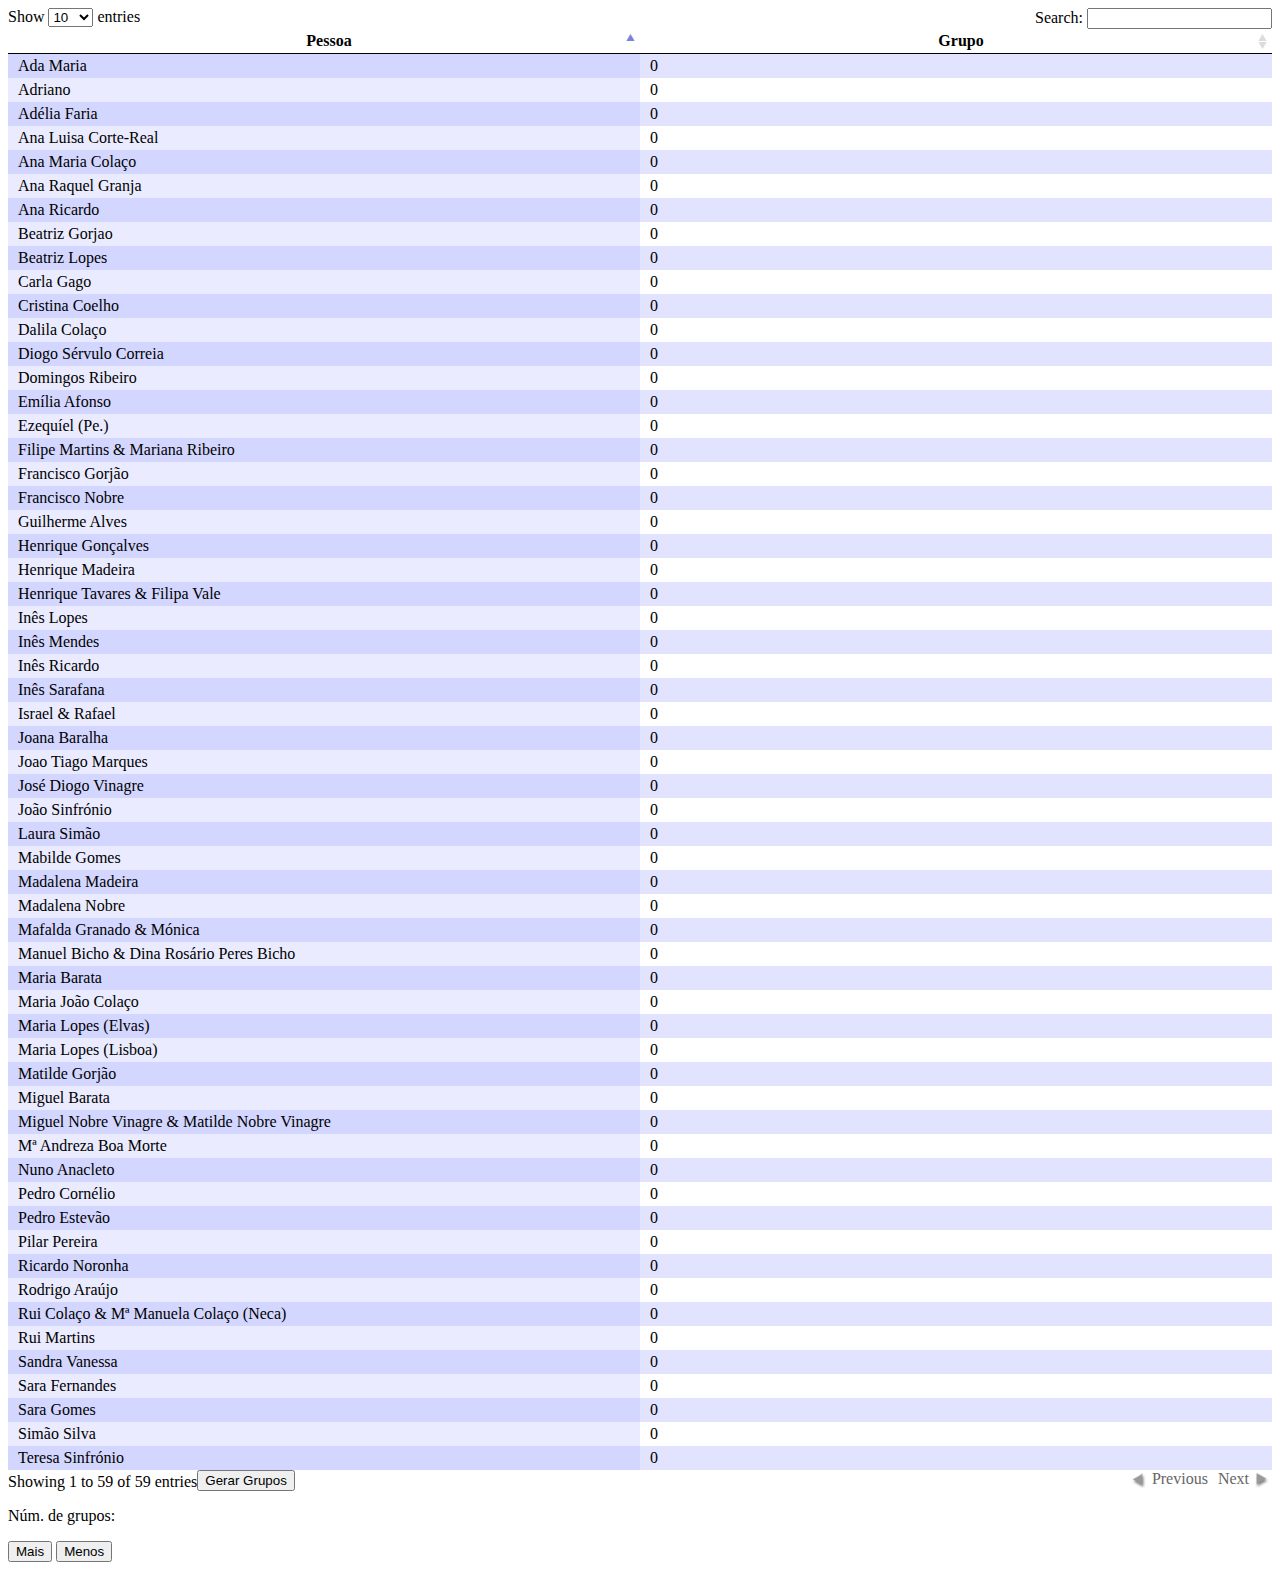
==== index.html @ 16ec0764 "Renamed to index.html." ====
<!DOCTYPE html> 
<html> 
	<head>
	<meta charset="utf-8">
	<meta name="viewport" content="width=device-width, minimum-scale=1, maximum-scale=1"> 
	
	<title>Lista Comunidade</title>
	<link rel="stylesheet"  type="text/css" href="css/themes/default/jquery.mobile-1.3.0.min.css" />
	<link rel="stylesheet"  type="text/css" href="css/jquery.dataTables.css" />
	<link rel="stylesheet"  type="text/css" href="css/jquery.dataTables_themeroller.css" />
	<script src="js/jquery-1.9.1.min.js"></script>
	<script src="js/jquery.dataTables.min.js"></script>
	<script src="js/jquery.csv-0.71.min.js"></script>
	
	<script type="text/javascript" src="lista_nova.txt"></script>
	
	<script type="text/javascript">		
	var listaArray = [];
	var numGrupos = 3;	
	
	for (var i=0;i<lista.length;i++)
	{ 
		listaArray.push([lista[i], 0]);
	}
	
	init = function(){
		$('#lista').html( '<table cellpadding="0" cellspacing="0" border="0" class="display" id="example"></table>' );
		$('#example').dataTable( {
			"iDisplayLength": listaArray.length,
			"aaData": listaArray,
			"aoColumns": [
				{ "sTitle": "Pessoa" },
				{ "sTitle": "Grupo" }
			]
		} );
	}
	
	gerar = function(){
		var tamanho = listaArray.length;
		
		for (var i=0;i<tamanho;i++)
		{ 
			var auxNome = listaArray[i];
			var auxNewPos = Math.floor((Math.random()*tamanho));
			
			listaArray[i] = listaArray[auxNewPos];
			listaArray[auxNewPos] = auxNome;
		}
		
		$('#grupos').text("Núm. de grupos: " + numGrupos);
		
		for (var i=0;i<tamanho;i++)
		{
			var newGroup = -1;
			var toContinue = true;
			var constantVal = tamanho / numGrupos;
			
			for(var j=1; j <= numGrupos && toContinue; j++)
			{
				if ( (i+1) <= Math.floor(j * constantVal))
				{
					newGroup = j;
					toContinue = false;
				}
			}
			
			listaArray[i][1] = newGroup;
		}
		
		$('#example').dataTable().fnClearTable();
		$('#example').dataTable().fnAddData(listaArray);
	}
	
	moreGroups = function() {
		numGrupos += 1;
		
		if( numGrupos > listaArray.length)
			numGrupos = listaArray.length;
		
		gerar();
	}
	
	lessGroups = function() {
		numGrupos -= 1;
		
		if( numGrupos < 1)
			numGrupos = 1;
			
		gerar();
	}
	
	</script>
	</head> 
<body onLoad="init()"> 

<!-- Pagina de entrada - All is okay here --> 
<div id="initial">
		<div id="lista">
		</div>
		
		<div id="botao" >
		<button onclick="gerar()">Gerar Grupos</button>
		<p id="grupos"> Núm. de grupos: </p>
		
		<button id="mais" onclick="moreGroups()">Mais</button>
		<button id="menos" onclick="lessGroups()">Menos</button>
		</div>
</div><!-- /page -->
</body>
</html>
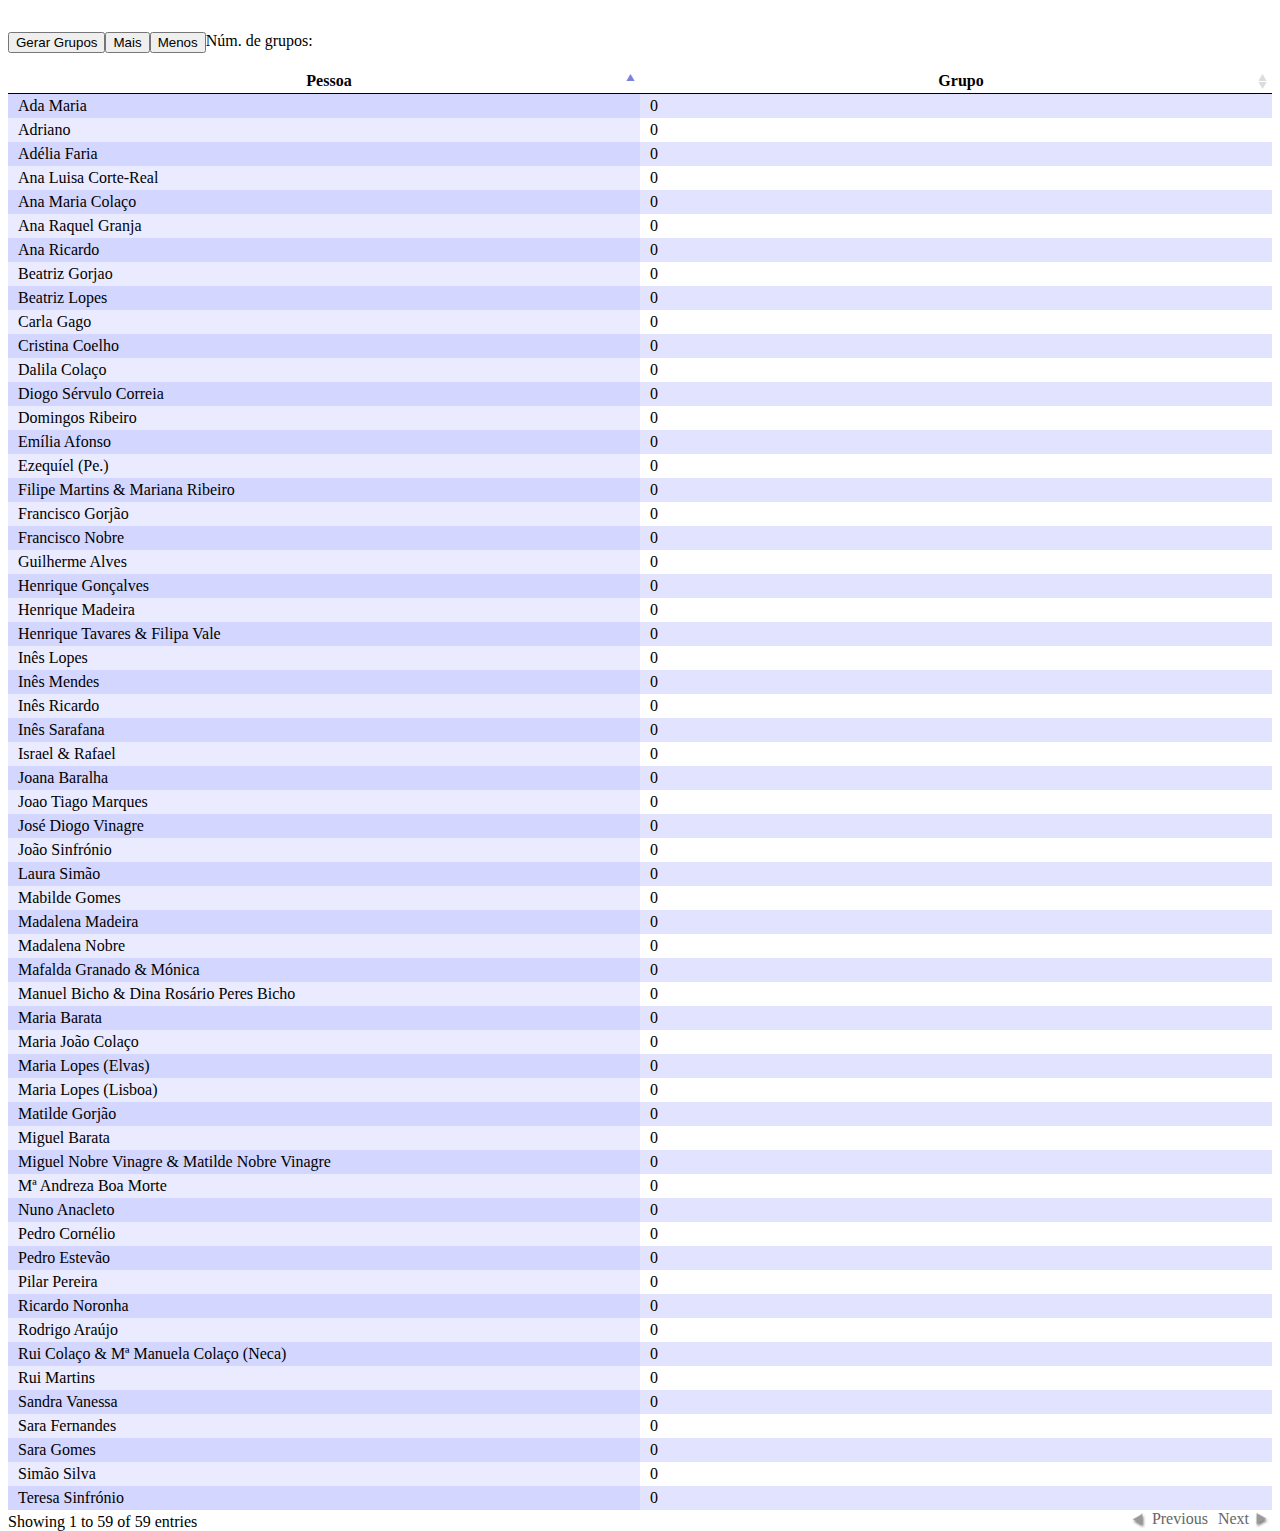
==== commit 389af9ca: "Styled" ====
--- a/index.html
+++ b/index.html
@@ -93,18 +93,16 @@
 	</head> 
 <body onLoad="init()"> 
 
-<!-- Pagina de entrada - All is okay here --> 
-<div id="initial">
+	<!-- Pagina de entrada - All is okay here --> 
+	<div id="initial">		
+		<div class="options">
+			<button id="botao" onclick="gerar()">Gerar Grupos</button>
+			<button id="mais" onclick="moreGroups()">Mais</button>
+			<button id="menos" onclick="lessGroups()">Menos</button>
+			<p id="grupos"> Núm. de grupos: </p>
+		</div>
 		<div id="lista">
 		</div>
-		
-		<div id="botao" >
-		<button onclick="gerar()">Gerar Grupos</button>
-		<p id="grupos"> Núm. de grupos: </p>
-		
-		<button id="mais" onclick="moreGroups()">Mais</button>
-		<button id="menos" onclick="lessGroups()">Menos</button>
-		</div>
-</div><!-- /page -->
+	</div><!-- /page -->
 </body>
 </html>
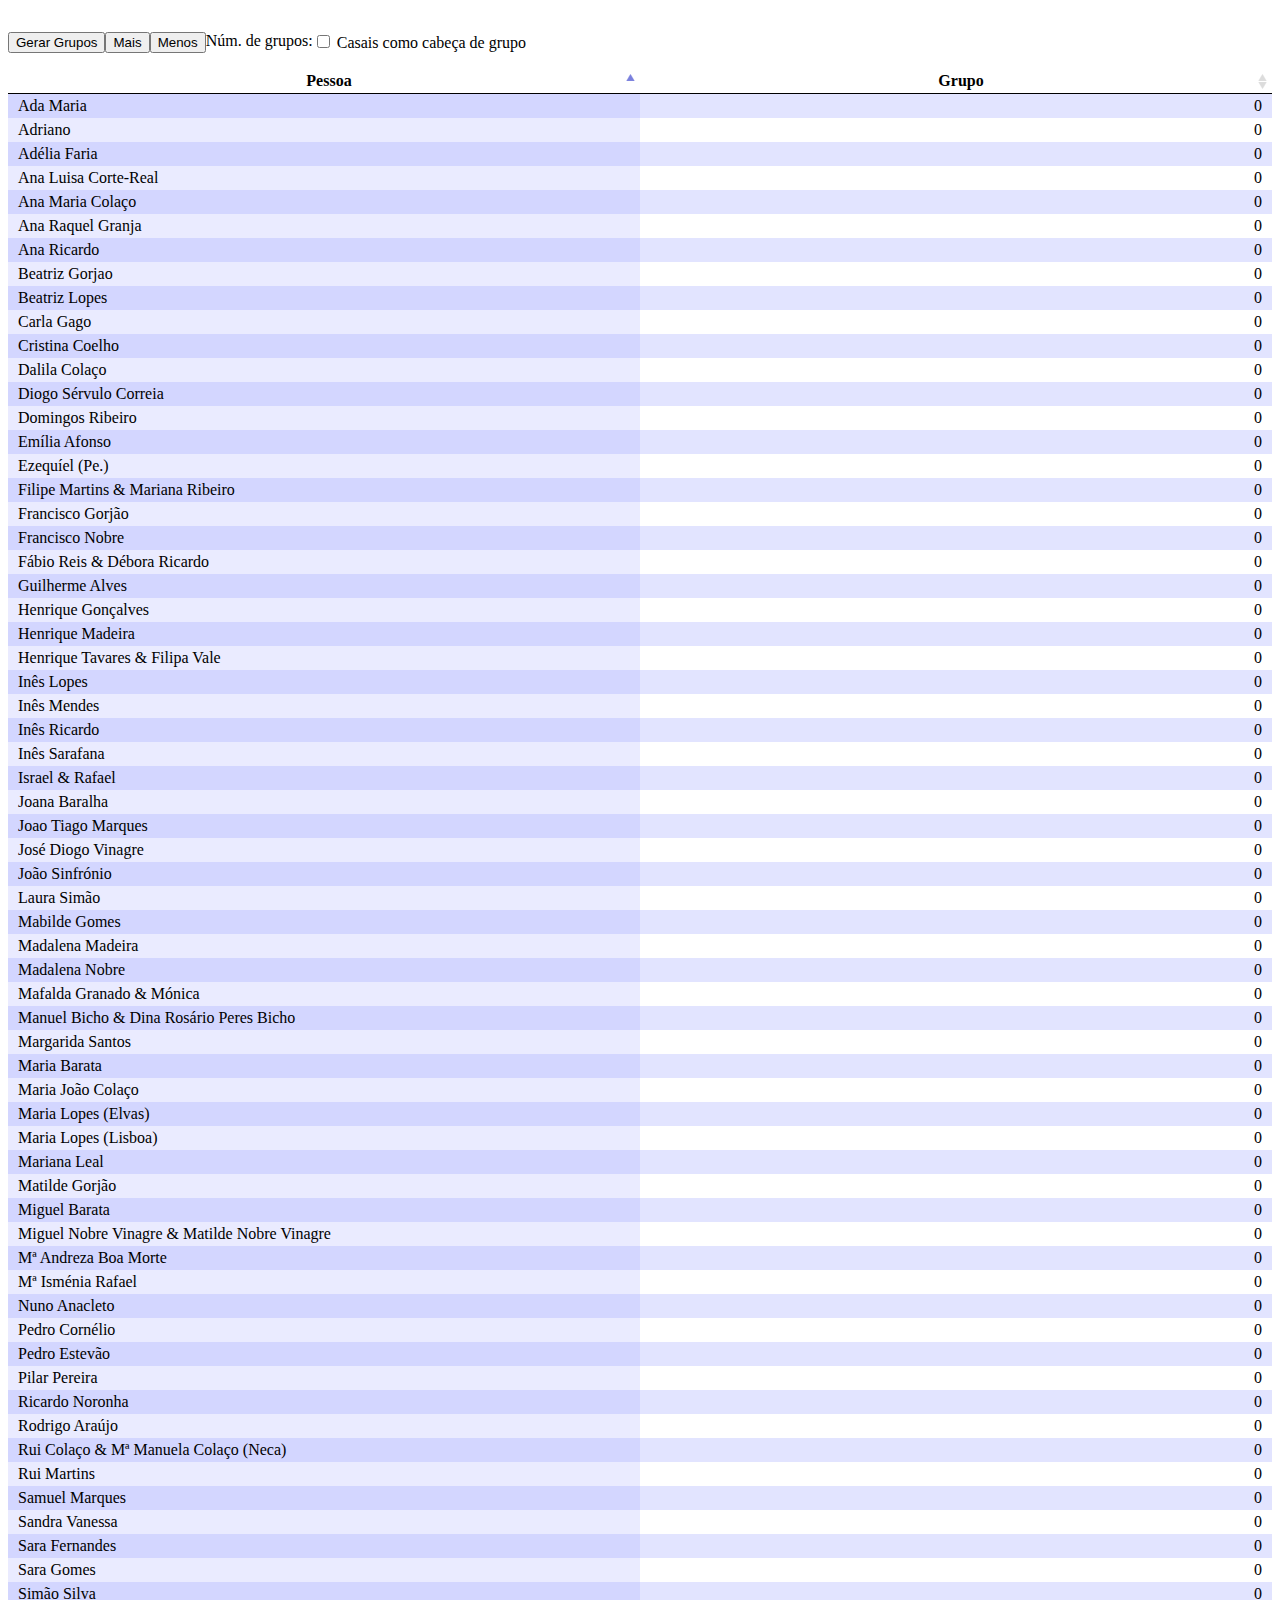
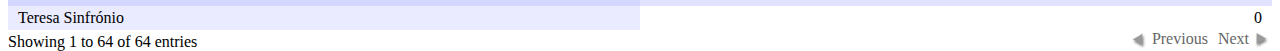
==== commit 3a55d8cb: "Adding the leader function." ====
--- a/index.html
+++ b/index.html
@@ -20,7 +20,7 @@
 	
 	for (var i=0;i<lista.length;i++)
 	{ 
-		listaArray.push([lista[i], 0]);
+		listaArray.push([lista[i], 0, lista[i].indexOf("&") != -1]);
 	}
 	
 	init = function(){
@@ -30,7 +30,8 @@
 			"aaData": listaArray,
 			"aoColumns": [
 				{ "sTitle": "Pessoa" },
-				{ "sTitle": "Grupo" }
+				{ "sTitle": "Grupo" },
+				//{ "sTitle": "Lider" }
 			]
 		} );
 	}
@@ -89,6 +90,12 @@
 		gerar();
 	}
 	
+	leaderGroups = function() {
+		console.log("Hey");
+		//$("#example > tbody > tr > td:nth-child(1)")[8].textContent;
+		gerar();
+	}
+	
 	</script>
 	</head> 
 <body onLoad="init()"> 
@@ -100,6 +107,7 @@
 			<button id="mais" onclick="moreGroups()">Mais</button>
 			<button id="menos" onclick="lessGroups()">Menos</button>
 			<p id="grupos"> Núm. de grupos: </p>
+			<div id="chcLeader" ><input type="checkbox" onclick="leaderGroups()"> Casais como cabeça de grupo</div>
 		</div>
 		<div id="lista">
 		</div>
